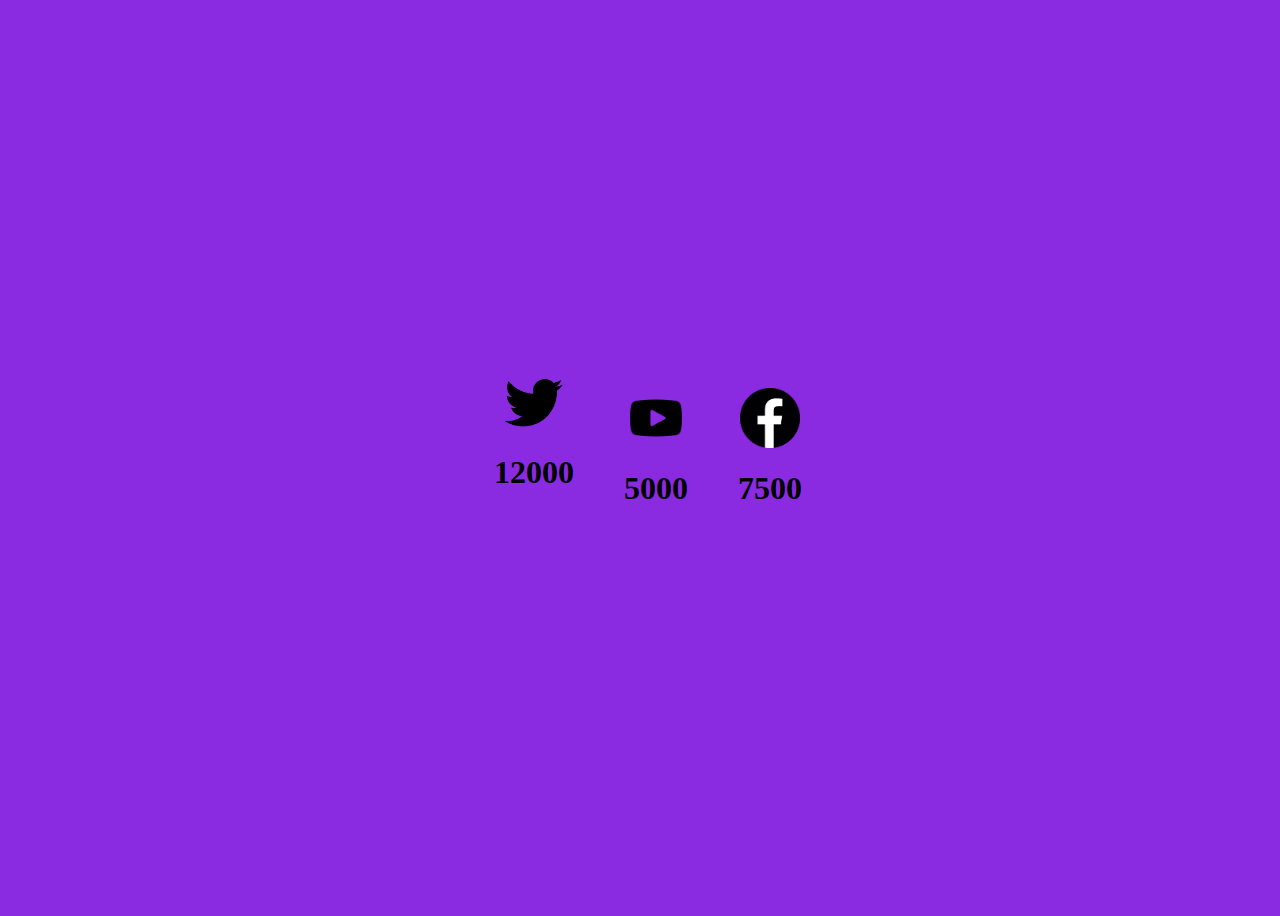
==== index.html @ 1c4a2855 "begin of the style" ====
<!DOCTYPE html>
<html lang="en">
<head>
    <meta charset="UTF-8">
    <meta name="viewport" content="width=device-width, initial-scale=1.0">
    <title>Document</title>
    <link rel="stylesheet" href="./projetCounter/public/css/app.css">
</head>
<body>
    <div class="divParent">
        <div class="divChild1">
            <img class="logoTwitt" src="./projetCounter/public/src/img/twitter.png" alt="">
            <h1 class="textDiv1">
                12000
            </h1>
            <p>

            </p>

        </div>
        <div class="divChild2">
            <img class="logoYtb" src="./projetCounter/public/src/img/Youtube.png" alt="">
            <h1 class="textDiv2">
                5000
            </h1>
        </div>
        
        <div class="divChild3">
            <img class="logoFcbk" src="./projetCounter/public/src/img/facebook.png" alt="">
            <h1 class="textDiv3">
                7500
            </h1>
        </div>
    </div>

    <script src="./projetCounter/public/js/main.js"></script>
</body>
</html>
---- projetCounter/public/css/app.css ----
body{
    background-color: blueviolet;

}

.divParent{
    display: flex;
    justify-content: center;
    align-items: center;
    gap: 50px;
    height: 100vh;
    width: 100vw;
}

.divChild1{
    /* width: 33%; */
    display: flex;
    justify-content: end;
    flex-direction: column;
    align-items: center;
    
   
}

.divChild2{
    /* width: 33%; */
    display: flex;
    justify-content: center;
    flex-direction: column;
    align-items: center;
    
   
}

.divChild3{
    /* width: 33%; */
    display: flex;
    flex-direction: column;
    justify-content: start;
    align-items: center;
    
   
}

.logoTwitt{
    height: 60px;
    width: 60px;
}

.logoYtb{
    height: 60px;
    width: 60px;
}

.logoFcbk{
    height: 60px;
    width: 60px;
}

.textDiv1{

}

.textDiv2{
    
}

.textDiv3{
    
}
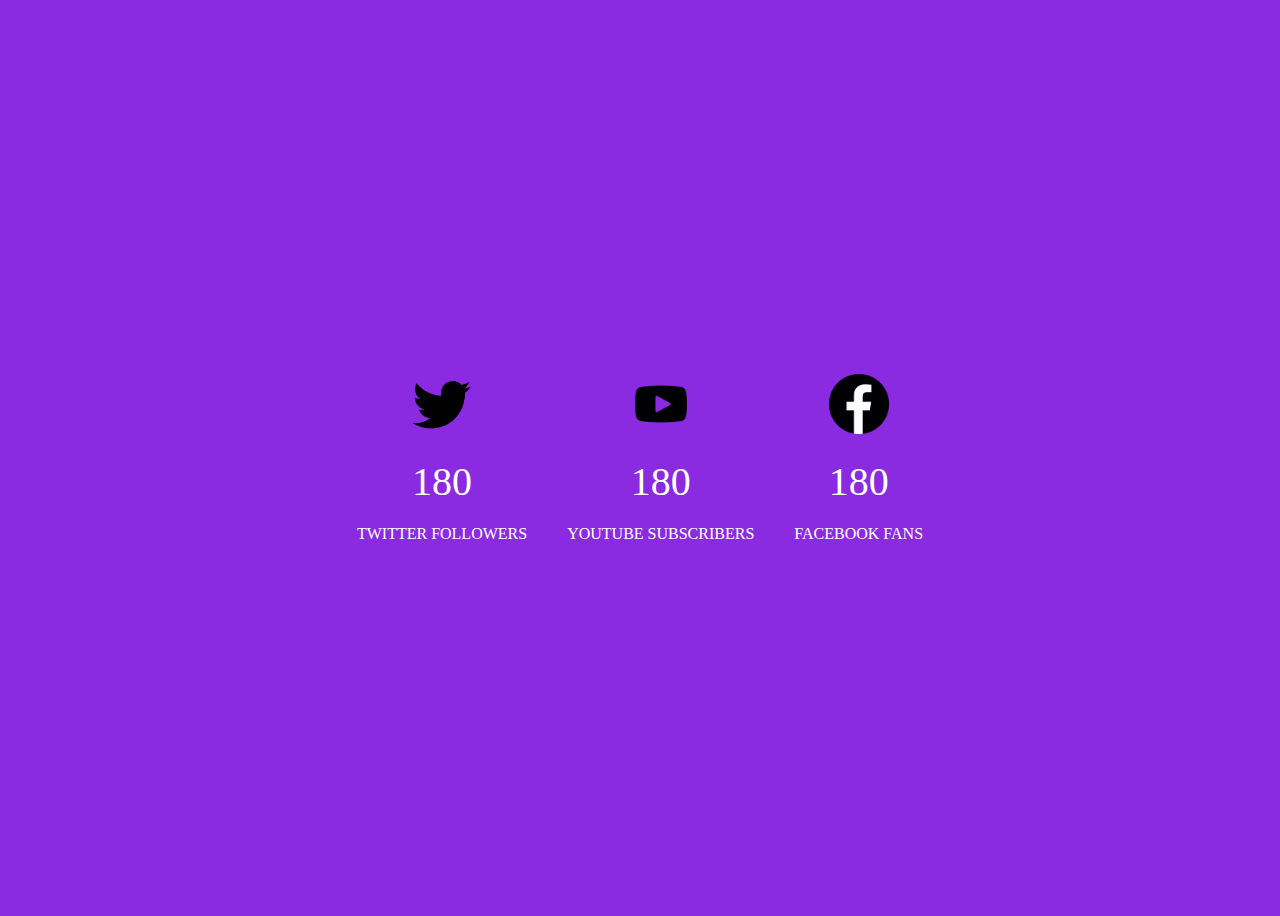
==== commit abdd073c: "ended" ====
--- a/index.html
+++ b/index.html
@@ -5,33 +5,88 @@
     <meta name="viewport" content="width=device-width, initial-scale=1.0">
     <title>Document</title>
     <link rel="stylesheet" href="./projetCounter/public/css/app.css">
+    <!-- <script src="https://cdnjs.cloudflare.com/ajax/libs/jquery/3.5.1/jquery.min.js"></script>
+  <script src="https://cdnjs.cloudflare.com/ajax/libs/waypoints/4.0.1/jquery.waypoints.min.js"></script>
+  <script src="https://cdnjs.cloudflare.com/ajax/libs/Counter-Up/1.0.0/jquery.counterup.min.js"></script> -->
 </head>
 <body>
+    <div class="parentDiv">
+        <div class="value">
+            <div class="box">
+                <img class="logoTwitt" src="./projetCounter/public/src/img/twitter.png" alt="">
+                <div class="counter">12000</div>
+                Twitter Followers
+            </div>
+        </div>
+        <div class="value">
+            <div class="box">
+                <img class="logoYtb" src="./projetCounter/public/src/img/Youtube.png" alt="">
+                <div class="counter2">5000</div>
+                YouTube Subscribers
+            </div>
+        </div>
+        <div class="value">
+            <div class="box">
+                <img class="logoFcbk" src="./projetCounter/public/src/img/facebook.png" alt="">
+                <div class="counter3">7500</div>
+                Facebook Fans
+            </div>
+        </div>
+    </div>
+
+
+
+
+
+
+
+
+
+
+
+
+
+
+
+
+
+
+
+
+
+
+
+
+
+    <!-- <div class="premier">
+
+    </div>
+    <div id="value">
+
+    </div>
     <div class="divParent">
         <div class="divChild1">
-            <img class="logoTwitt" src="./projetCounter/public/src/img/twitter.png" alt="">
             <h1 class="textDiv1">
-                12000
+                    12000
             </h1>
+            
             <p>
 
             </p>
 
         </div>
         <div class="divChild2">
-            <img class="logoYtb" src="./projetCounter/public/src/img/Youtube.png" alt="">
             <h1 class="textDiv2">
                 5000
             </h1>
         </div>
         
         <div class="divChild3">
-            <img class="logoFcbk" src="./projetCounter/public/src/img/facebook.png" alt="">
             <h1 class="textDiv3">
                 7500
             </h1>
         </div>
-    </div>
+    </div> -->
 
     <script src="./projetCounter/public/js/main.js"></script>
 </body>
--- a/projetCounter/public/css/app.css
+++ b/projetCounter/public/css/app.css
@@ -1,46 +1,51 @@
 body{
     background-color: blueviolet;
-
 }
 
-.divParent{
+.parentDiv{
+    height: 100vh;
     display: flex;
     justify-content: center;
     align-items: center;
-    gap: 50px;
-    height: 100vh;
-    width: 100vw;
 }
 
-.divChild1{
-    /* width: 33%; */
-    display: flex;
-    justify-content: end;
-    flex-direction: column;
-    align-items: center;
-    
-   
+
+.counter-sec{
+  padding: 80px 0;
+  width: 100%;
+  background: #131416;
+  position: absolute;
+  top: 50%;
+  width: 100%;
+  transform: translateY(-50%);
+}
+.counter{
+  font-size: 40px;
+  margin: 20px 0;
 }
 
-.divChild2{
-    /* width: 33%; */
-    display: flex;
-    justify-content: center;
-    flex-direction: column;
-    align-items: center;
-    
-   
+.counter2{
+  font-size: 40px;
+  margin: 20px 0;
 }
 
-.divChild3{
-    /* width: 33%; */
-    display: flex;
-    flex-direction: column;
-    justify-content: start;
-    align-items: center;
-    
-   
+.counter3{
+  font-size: 40px;
+  margin: 20px 0;
 }
+
+.box{
+    flex: 1;
+    text-align: center;
+    padding: 20px;
+    color: #fff;
+    text-transform: uppercase;
+  }
+  .box i{
+    font-size: 40px;
+    color: #333;
+  }
+  
 
 .logoTwitt{
     height: 60px;
@@ -57,14 +62,3 @@
     width: 60px;
 }
 
-.textDiv1{
-
-}
-
-.textDiv2{
-    
-}
-
-.textDiv3{
-    
-}